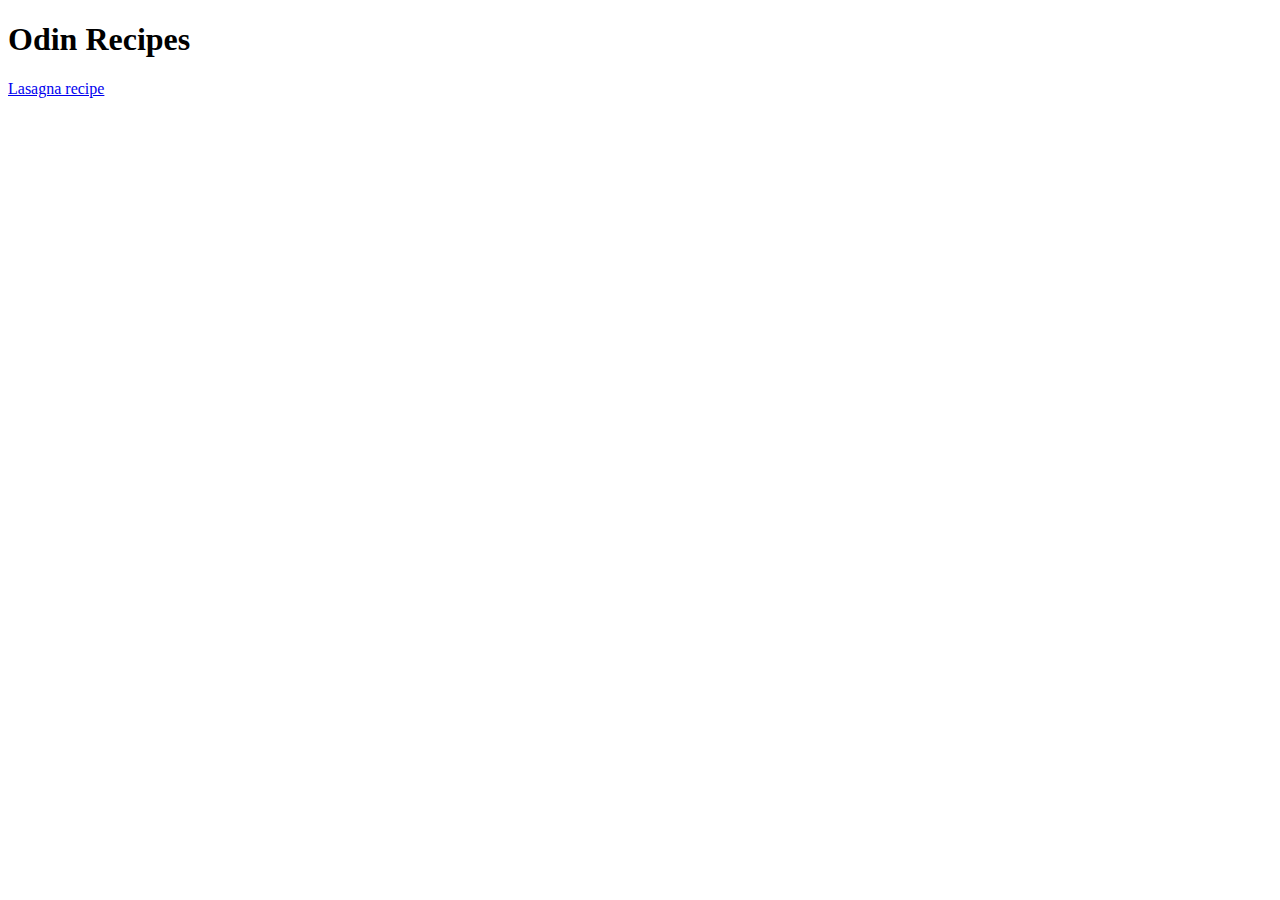
==== index.html @ a7a179ee "Add boilerplate code" ====
<!DOCTYPE html>
<html lang="en">
    <head>
        <meta charset="utf-8">
        <title>Odin Recipes</title>
    </head>
    <body>
        <h1>Odin Recipes</h1>

        <a href="./recipes/lasagna.html">Lasagna recipe</a>
    </body>
</html>
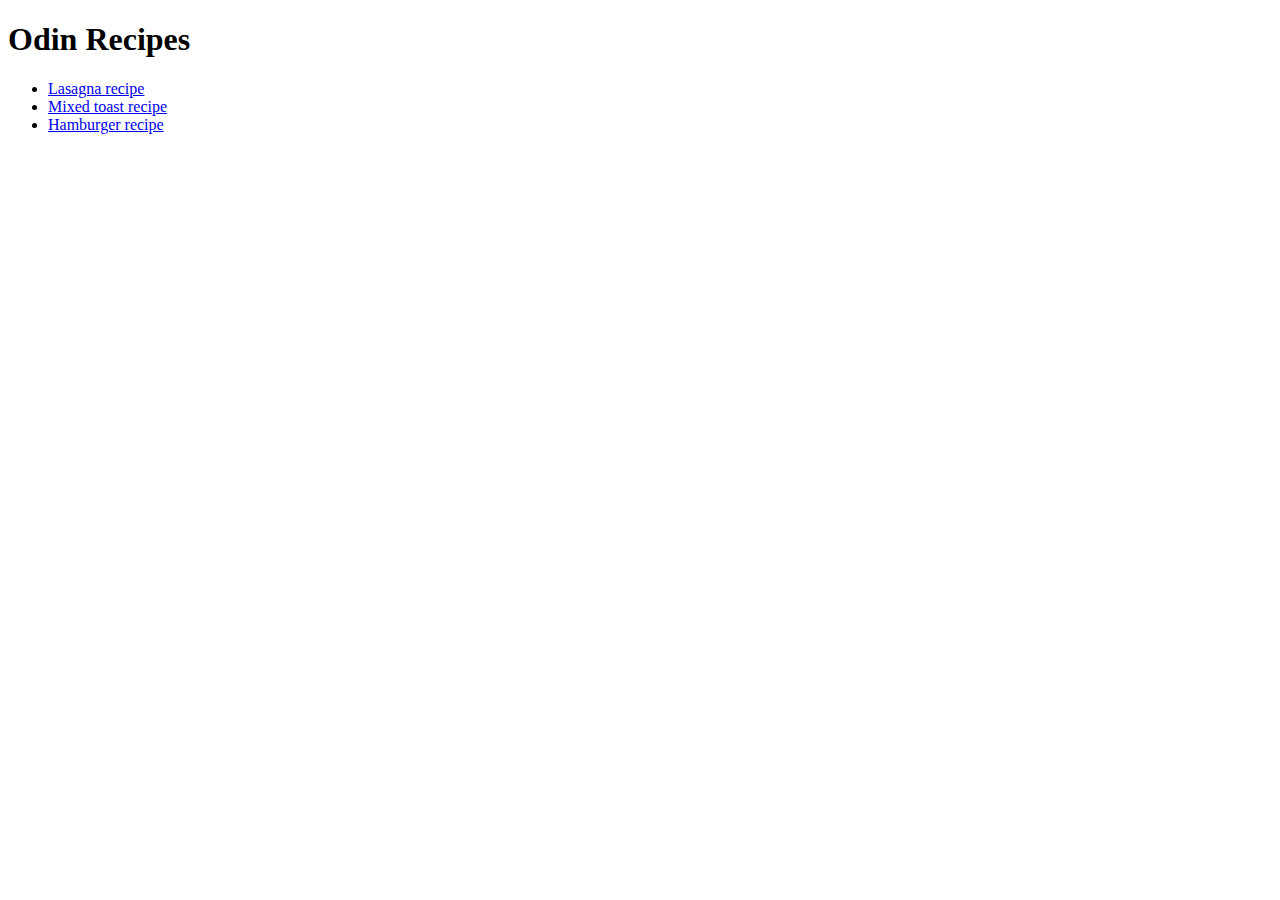
==== commit bcb47a35: "Finish the recipe's website" ====
--- a/index.html
+++ b/index.html
@@ -6,7 +6,11 @@
     </head>
     <body>
         <h1>Odin Recipes</h1>
-
-        <a href="./recipes/lasagna.html">Lasagna recipe</a>
+        <ul>
+            <li><a href="./recipes/lasagna.html">Lasagna recipe</a></li>
+            <li><a href="./recipes/mixed_toast.html">Mixed toast recipe</a></li>
+            <li><a href="./recipes/hamburger.html">Hamburger recipe</a></li>
+        </ul>
+        
     </body>
 </html>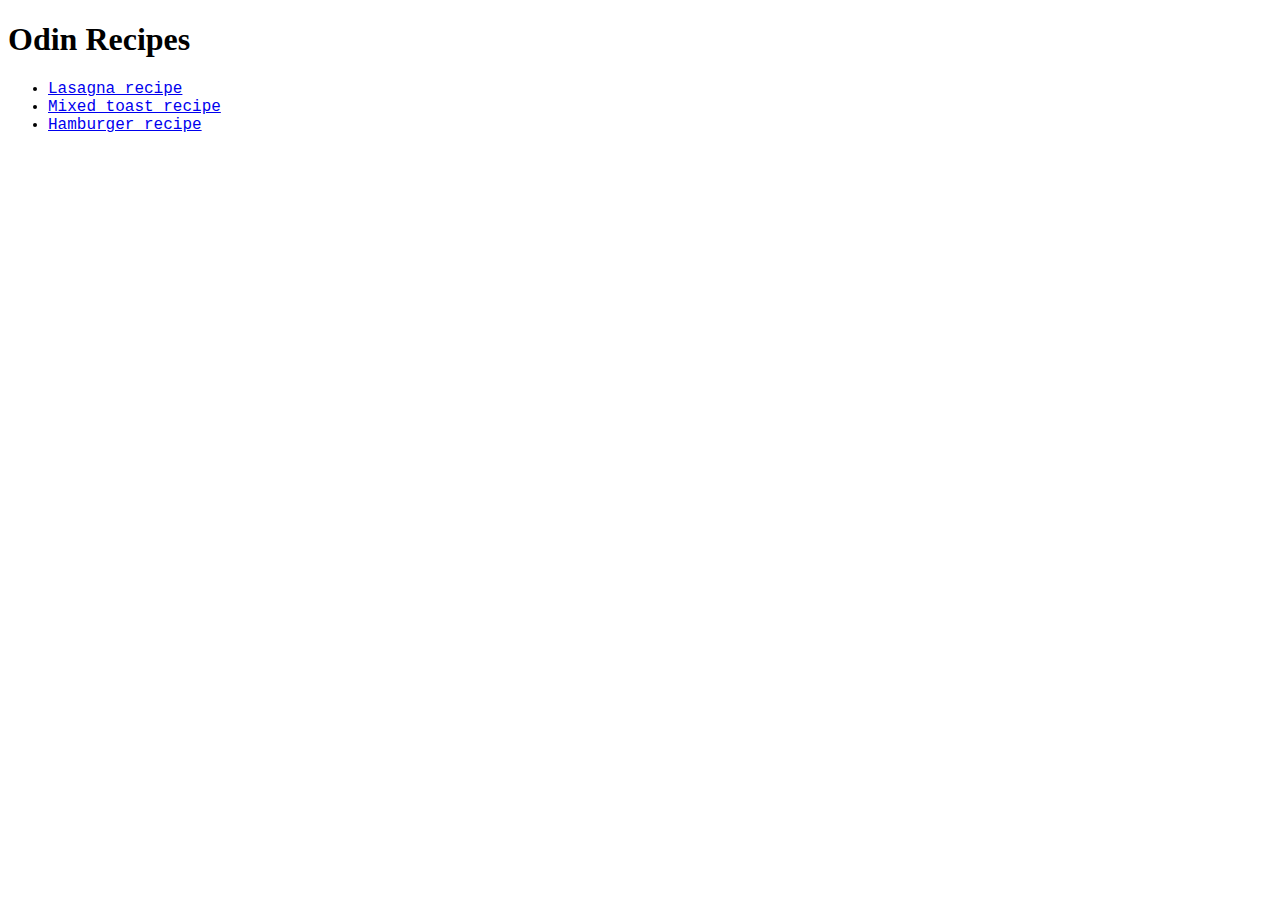
==== commit 9ac210cc: "Add external CSS file" ====
--- a/index.html
+++ b/index.html
@@ -3,6 +3,7 @@
     <head>
         <meta charset="utf-8">
         <title>Odin Recipes</title>
+        <link rel="stylesheet" href="./style.css">
     </head>
     <body>
         <h1>Odin Recipes</h1>
@@ -11,6 +12,5 @@
             <li><a href="./recipes/mixed_toast.html">Mixed toast recipe</a></li>
             <li><a href="./recipes/hamburger.html">Hamburger recipe</a></li>
         </ul>
-        
     </body>
 </html>--- a/style.css
+++ b/style.css
@@ -0,0 +1,3 @@
+ul {
+    font-family: 'Courier New', Courier, monospace;
+}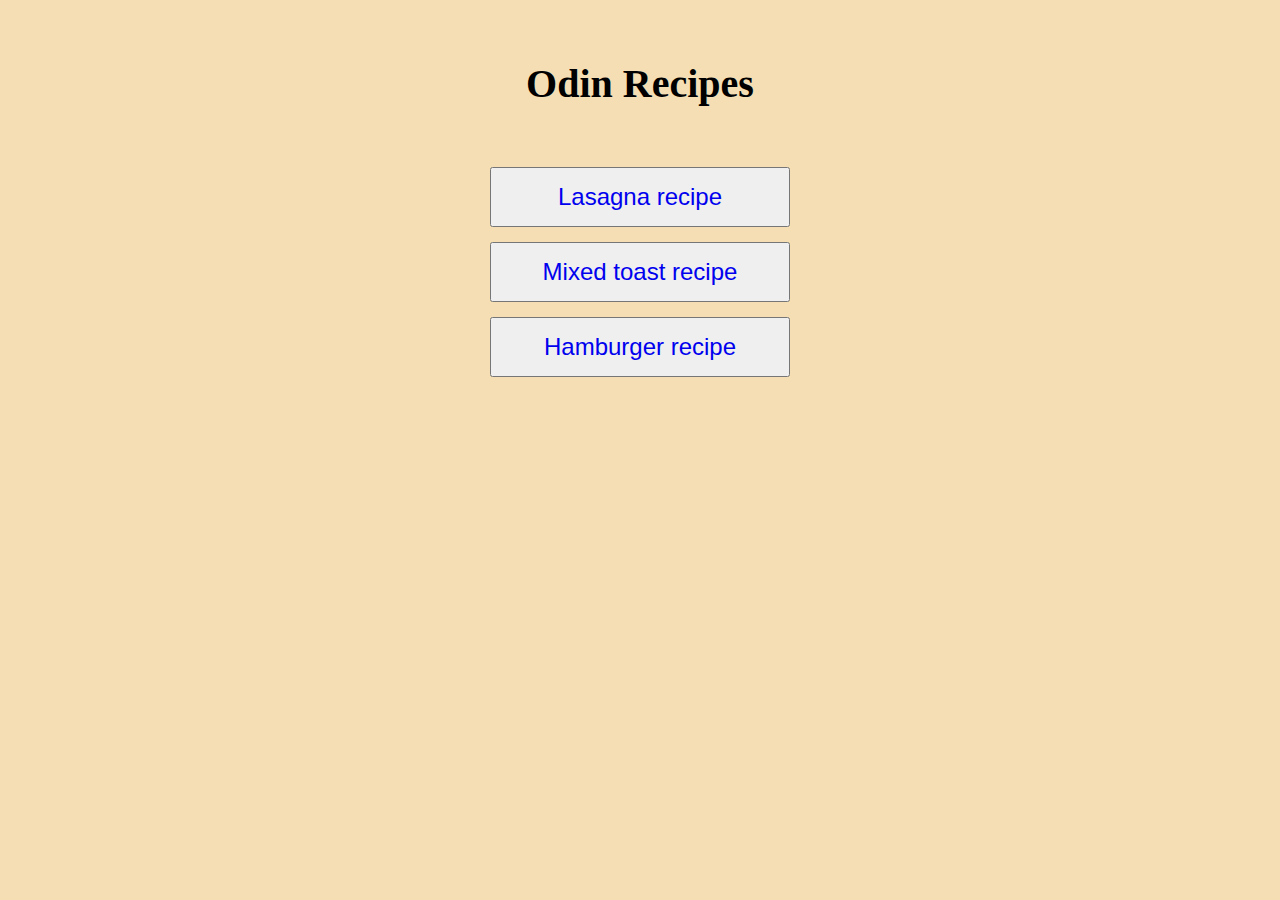
==== commit 56686fce: "Add the "Block and Inline" assignment's changes" ====
--- a/index.html
+++ b/index.html
@@ -6,11 +6,11 @@
         <link rel="stylesheet" href="./style.css">
     </head>
     <body>
-        <h1>Odin Recipes</h1>
-        <ul>
-            <li><a href="./recipes/lasagna.html">Lasagna recipe</a></li>
-            <li><a href="./recipes/mixed_toast.html">Mixed toast recipe</a></li>
-            <li><a href="./recipes/hamburger.html">Hamburger recipe</a></li>
-        </ul>
+        <h1 id="title">Odin Recipes</h1>
+        
+        <button><a href="./recipes/lasagna.html">Lasagna recipe</a></button>
+        <button><a href="./recipes/mixed_toast.html">Mixed toast recipe</a></button>
+        <button><a href="./recipes/hamburger.html">Hamburger recipe</a></button>
+        
     </body>
 </html>--- a/style.css
+++ b/style.css
@@ -1,3 +1,78 @@
-ul {
+html {
+    box-sizing: border-box;
+}
+
+*,
+*::before,
+*::after {
+    box-sizing: inherit;
+}
+
+body {
+    background-color: wheat;
+}
+
+ul, ol {
     font-family: 'Courier New', Courier, monospace;
+}
+
+h1 {
+    font-family:'Times New Roman', Times, serif;
+    font-size: 40px;
+    margin: 20px;
+    text-align: center;
+}
+
+h2 {
+    background-color: #FF7F50;
+    height: auto;
+    text-align: center;
+    padding: 5px;
+}
+
+h3 {
+    font-family: 'Lucida Sans', 'Lucida Sans Regular', 'Lucida Grande', 'Lucida Sans Unicode', Geneva, Verdana, sans-serif;
+    padding: 5px;
+    text-align: center;
+    margin-top: 30px;
+}
+
+a {
+    font-size: 24px;
+    text-decoration: none;
+}
+
+button {
+    display: block;
+    margin: 15px auto;
+    padding: 10px 20px;
+    height: 60px;
+    width: 300px;
+}
+
+#ingredients {
+    background-color: #FF7F50; 
+}
+
+#steps {
+    background-color: #FF7F50;
+}
+
+#title {
+    margin: 60px;
+    text-align: center;
+}
+
+#home {
+    text-decoration: underline;
+}
+
+span {
+    display: block;
+    text-align: center;
+}
+
+p {
+    font-family: 'Courier New', Courier, monospace;
+    margin: 0px 10px;
 }